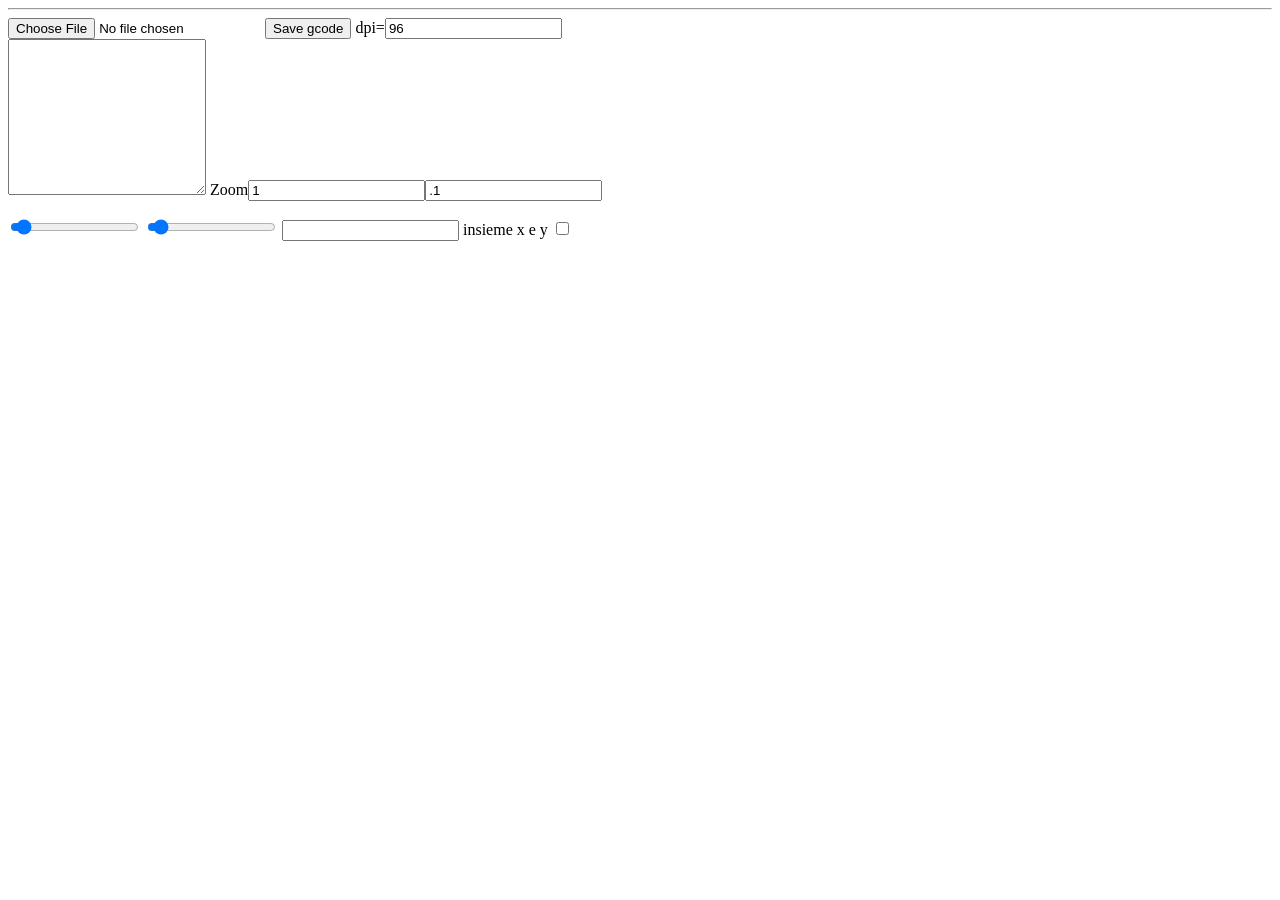
==== first_cm_with_size/Costycnc Plotter Polistirolo Foam.html @ 563b26f3 "to cm and size" ====
<html>
 <hr>







<input type="file" accept=".bmp,.jpg,.gif,.png" onchange="openFile(event)">

<button onclick="saveTextAsFile()">Save gcode</button> 

dpi=<input id="scaledpi" value="96"><br>



<textarea rows="10" cols="22" name="textg" id="gcode" form="usrform1">


</textarea>



Zoom<input type="text" id="myText" value="1"><input type="text" id="myText1" value=".1"><br>

<p>

 <input id="myRange" type="range" min=".01" max="20" value="1" step=".01" onchange="display()">

 

 <input id="myRange1" type="range" min=".01" max="20" value="1" step=".01" onchange="display()">

 

 <input type="text" id="myText2">

  insieme x e y <input type="checkbox" id="due"></p>



      <div id="svgdiv"> </div>



<script src="./Costycnc Plotter Polistirolo Foam_files/potracex.js.download"></script>



<script>



    

     

    

//-----------------------------------------------------



  var openFile = function(event) {

 //var scaledpi = document.getElementById('scaledpi').value;





    var input = event.target;







    var reader = new FileReader();



    reader.onload = function(){



      var dataURL = reader.result;



      //var output = document.getElementById('output');



      //output.src = dataURL;



	   







	  



    };



    reader.readAsDataURL(input.files[0]);



	Potrace.loadImageFromFile(input.files[0]);

	

	//Potrace.loadImageFromUrl("test.png");

	

	

	

   



	Potrace.process(function(){



    //displayImg();



	//-var scale = document.getElementById('scale').value;



    display(); //solo prima volta



	//-text1=Potrace.getSVG(scale);



//text1=Potrace.getSVG();



	//-myFunction();



	//-gcode_verify();







	



  });



};











function display(){

//questa funzie ogni volta quando cambia valore



var scaledpi = document.getElementById('scaledpi').value;



rap=(1/scaledpi)*2.54;







var x=document.getElementById("myRange").value;

var y=document.getElementById("myRange1").value;



if(document.getElementById("due").checked)

{

y=x;



  document.getElementById("myRange1").disabled = true;

}else document.getElementById("myRange1").disabled = false;







  var svgdiv = document.getElementById('svgdiv');



  svgdiv.style.display = 'inline-block';



  svgdiv.innerHTML = "<p>Result:</p>" + Potrace.getSVG(x/10,y/10);







  var gcode = document.getElementById('gcode');



  



  

  //sizex=sizex ://* .264;

//sizey=sizey ;//* .264;

/*

var values = Potrace.getSVG1(x*rap,y*rap);

var first = values.first;

var second = values.second;

gcode.value=first;

*/

  gcode.value = Potrace.getSVG1(x*rap,y*rap);
    //gcode.value = Potrace.getSVG1(1/96,1/96);

document.getElementById("myText2").value=Potrace.getdim();

//alert(second);



//var slider = document.getElementById("myRange");







var x1=document.getElementById("myText");

var y1=document.getElementById("myText1");

  x1.value = x;

  y1.value = y;







}







function saveTextAsFile()



{ 



    //var textToSave = document.getElementById("mytext").value;



    //var textToSaveAsBlob = new Blob([textToSave], {type:"text/plain"});











    var gcode = document.getElementById('gcode').value;







    var textToSaveAsBlob = new Blob([gcode], {type:"text/plain"});



    var textToSaveAsURL = window.URL.createObjectURL(textToSaveAsBlob);



    var fileNameToSaveAs = "costycnc.nc";







    var downloadLink = document.createElement("a");



    downloadLink.download = fileNameToSaveAs;



    downloadLink.innerHTML = "Download File";



    downloadLink.href = textToSaveAsURL;



    downloadLink.onclick = destroyClickedElement;



    downloadLink.style.display = "none";



    document.body.appendChild(downloadLink);



 



    downloadLink.click();



}







function destroyClickedElement(event)



{



    document.body.removeChild(event.target);



}



</script>







</div>



</html>
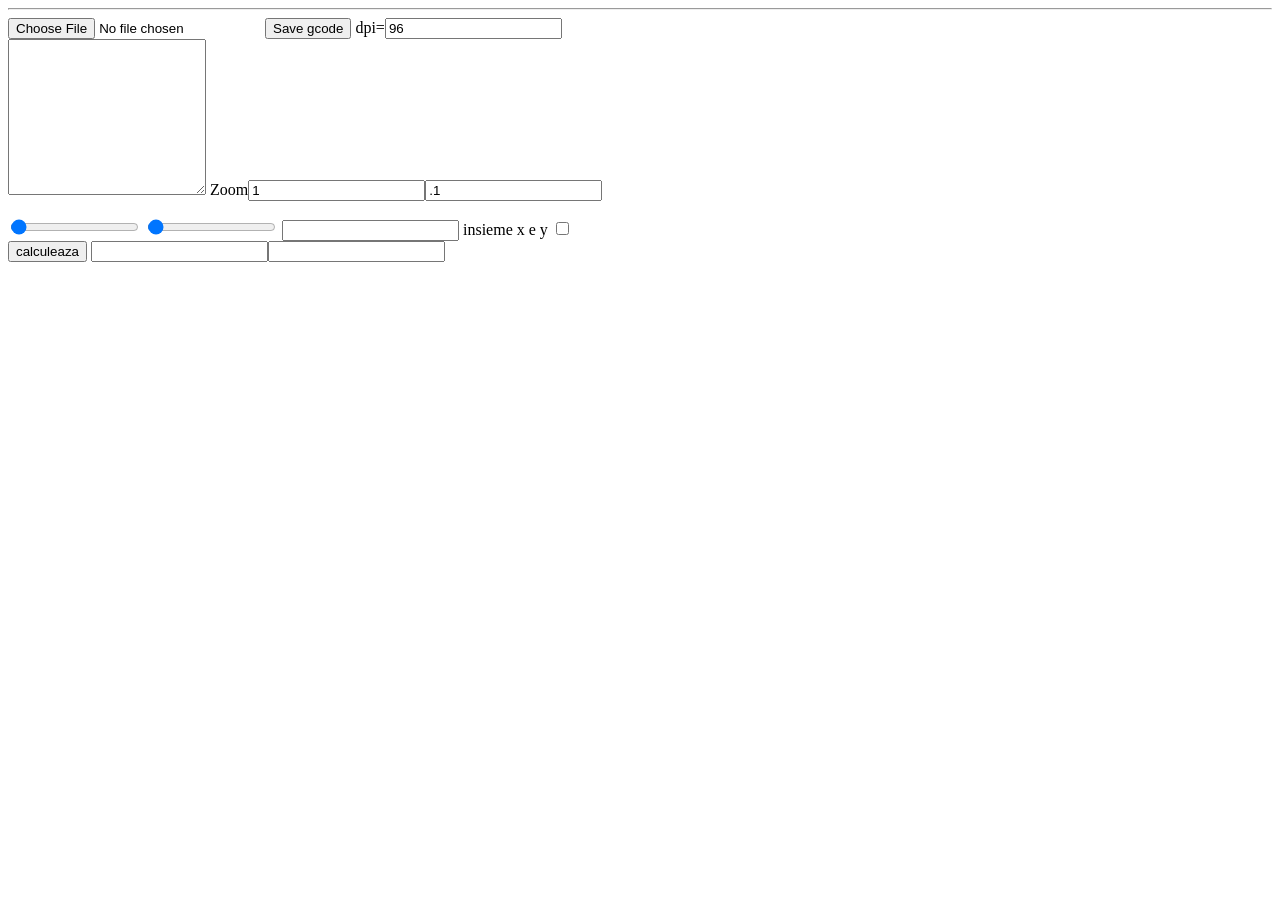
==== commit 2be34414: "Add files via upload" ====
--- a/first_cm_with_size/Costycnc Plotter Polistirolo Foam.html
+++ b/first_cm_with_size/Costycnc Plotter Polistirolo Foam.html
@@ -13,8 +13,6 @@
 
 dpi=<input id="scaledpi" value="96"><br>
 
-
-
 <textarea rows="10" cols="22" name="textg" id="gcode" form="usrform1">
 
 
@@ -26,17 +24,19 @@
 
 <p>
 
- <input id="myRange" type="range" min=".01" max="20" value="1" step=".01" onchange="display()">
+ <input id="myRange" type="range" min=".01" max="200" value="1" step=".01" onchange="display()">
 
  
 
- <input id="myRange1" type="range" min=".01" max="20" value="1" step=".01" onchange="display()">
+ <input id="myRange1" type="range" min=".01" max="200" value="1" step=".01" onchange="display()">
 
  
 
  <input type="text" id="myText2">
 
-  insieme x e y <input type="checkbox" id="due"></p>
+  insieme x e y <input type="checkbox" id="due"><br>
+  
+<button onclick="calculeaza()">calculeaza</button> <input type="text" id="calcx"><input type="text" id="calcy"></p>
 
 
 
@@ -277,7 +277,12 @@
   gcode.value = Potrace.getSVG1(x*rap,y*rap);
     //gcode.value = Potrace.getSVG1(1/96,1/96);
 
-document.getElementById("myText2").value=Potrace.getdim();
+var valudim=Potrace.getdimx()+" cm X "+Potrace.getdimy()+" cm";
+document.getElementById("myText2").value=valudim;
+
+document.getElementById("calcx").value=Potrace.getdimx();
+
+document.getElementById("calcy").value=Potrace.getdimy();
 
 //alert(second);
 
@@ -309,9 +314,16 @@
 
 
 
-
-
-
+function calculeaza(){
+
+
+
+var valo=document.getElementById("calcx").value;
+var final=(valo/Potrace.getdimx()).toFixed(3);
+document.getElementById("myRange").value=final;
+display();
+alert((valo/Potrace.getdimx()).toFixed(3));
+}
 
 function saveTextAsFile()
 
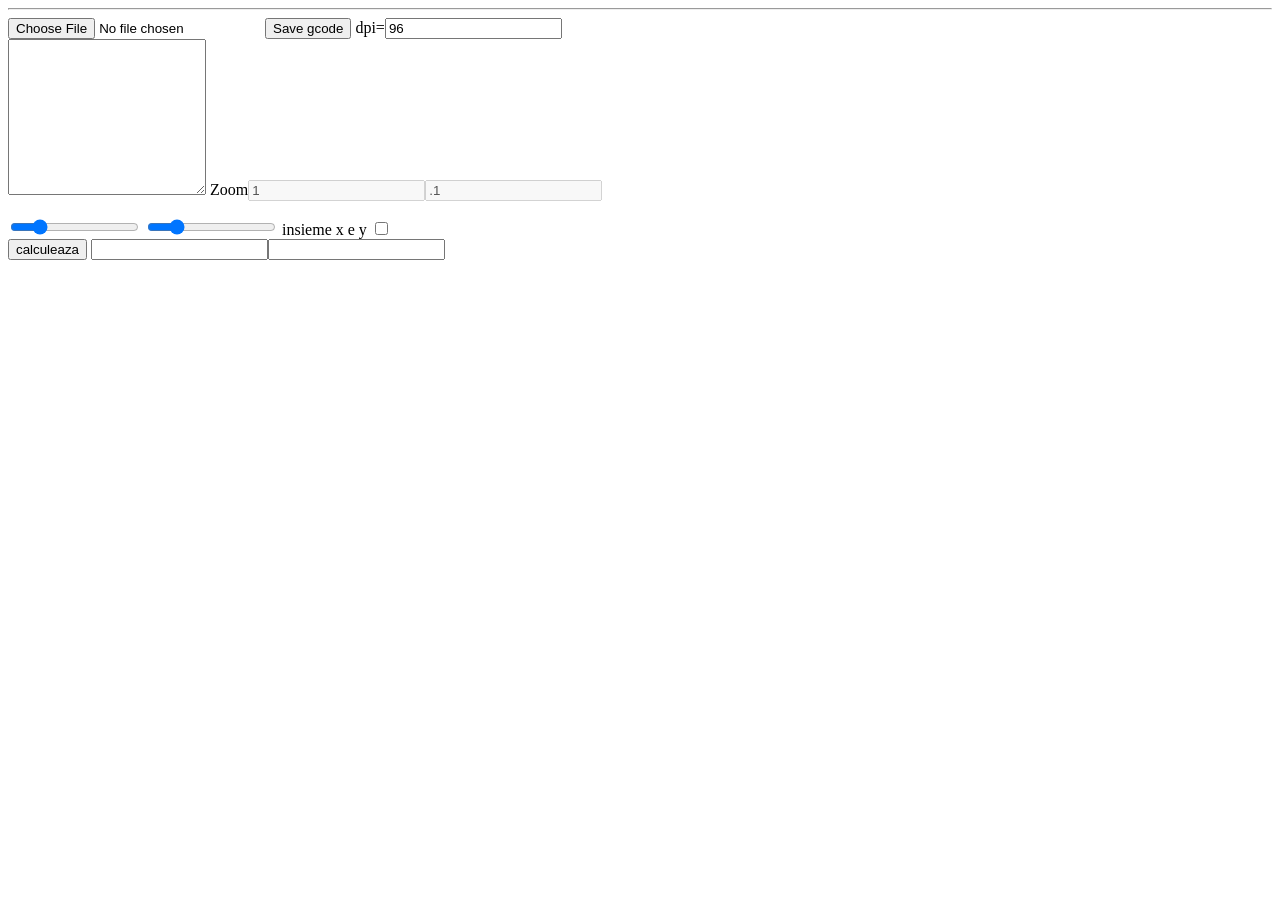
==== commit 1c3042c0: "add manual misure" ====
--- a/first_cm_with_size/Costycnc Plotter Polistirolo Foam.html
+++ b/first_cm_with_size/Costycnc Plotter Polistirolo Foam.html
@@ -20,21 +20,19 @@
 
 
 
-Zoom<input type="text" id="myText" value="1"><input type="text" id="myText1" value=".1"><br>
+Zoom<input type="text" id="myText" value="1" disabled><input type="text" id="myText1" value=".1" disabled><br>
 
 <p>
 
- <input id="myRange" type="range" min=".01" max="200" value="1" step=".01" onchange="display()">
+ <input id="myRange" type="range" min=".01" max="5" value="1" step=".01" onchange="display()">
 
  
 
- <input id="myRange1" type="range" min=".01" max="200" value="1" step=".01" onchange="display()">
+ <input id="myRange1" type="range" min=".01" max="5" value="1" step=".01" onchange="display()">
 
  
 
- <input type="text" id="myText2">
-
-  insieme x e y <input type="checkbox" id="due"><br>
+  insieme x e y <input type="checkbox" id="due" onchange="check()"><br>
   
 <button onclick="calculeaza()">calculeaza</button> <input type="text" id="calcx"><input type="text" id="calcy"></p>
 
@@ -50,7 +48,8 @@
 
 <script>
 
-
+var initialx;
+var initialy;
 
     
 
@@ -148,7 +147,8 @@
 
     display(); //solo prima volta
 
-
+initialx=Potrace.getdimx();
+initialy=Potrace.getdimy();
 
 	//-text1=Potrace.getSVG(scale);
 
@@ -223,9 +223,13 @@
 
 
   document.getElementById("myRange1").disabled = true;
-
-}else document.getElementById("myRange1").disabled = false;
-
+  document.getElementById("calcy").disabled = true;
+
+}else 
+{
+document.getElementById("myRange1").disabled = false;
+document.getElementById("calcy").disabled = false;
+}
 
 
 
@@ -277,8 +281,7 @@
   gcode.value = Potrace.getSVG1(x*rap,y*rap);
     //gcode.value = Potrace.getSVG1(1/96,1/96);
 
-var valudim=Potrace.getdimx()+" cm X "+Potrace.getdimy()+" cm";
-document.getElementById("myText2").value=valudim;
+
 
 document.getElementById("calcx").value=Potrace.getdimx();
 
@@ -312,17 +315,35 @@
 
 }
 
-
+function check(){
+
+if(document.getElementById("due").checked)
+
+{
+  document.getElementById("calcy").disabled = true;
+  document.getElementById('myRange1').style.visibility = 'hidden';
+
+}else 
+{
+document.getElementById("myRange1").style.visibility = 'visible';
+document.getElementById("calcy").disabled = false;
+}
+
+}
 
 function calculeaza(){
 
 
 
 var valo=document.getElementById("calcx").value;
-var final=(valo/Potrace.getdimx()).toFixed(3);
-document.getElementById("myRange").value=final;
+var finalx=valo/initialx;
+document.getElementById("myRange").value=finalx;
+
+var valo=document.getElementById("calcy").value;
+var finaly=valo/initialy;
+document.getElementById("myRange1").value=finaly;
 display();
-alert((valo/Potrace.getdimx()).toFixed(3));
+
 }
 
 function saveTextAsFile()
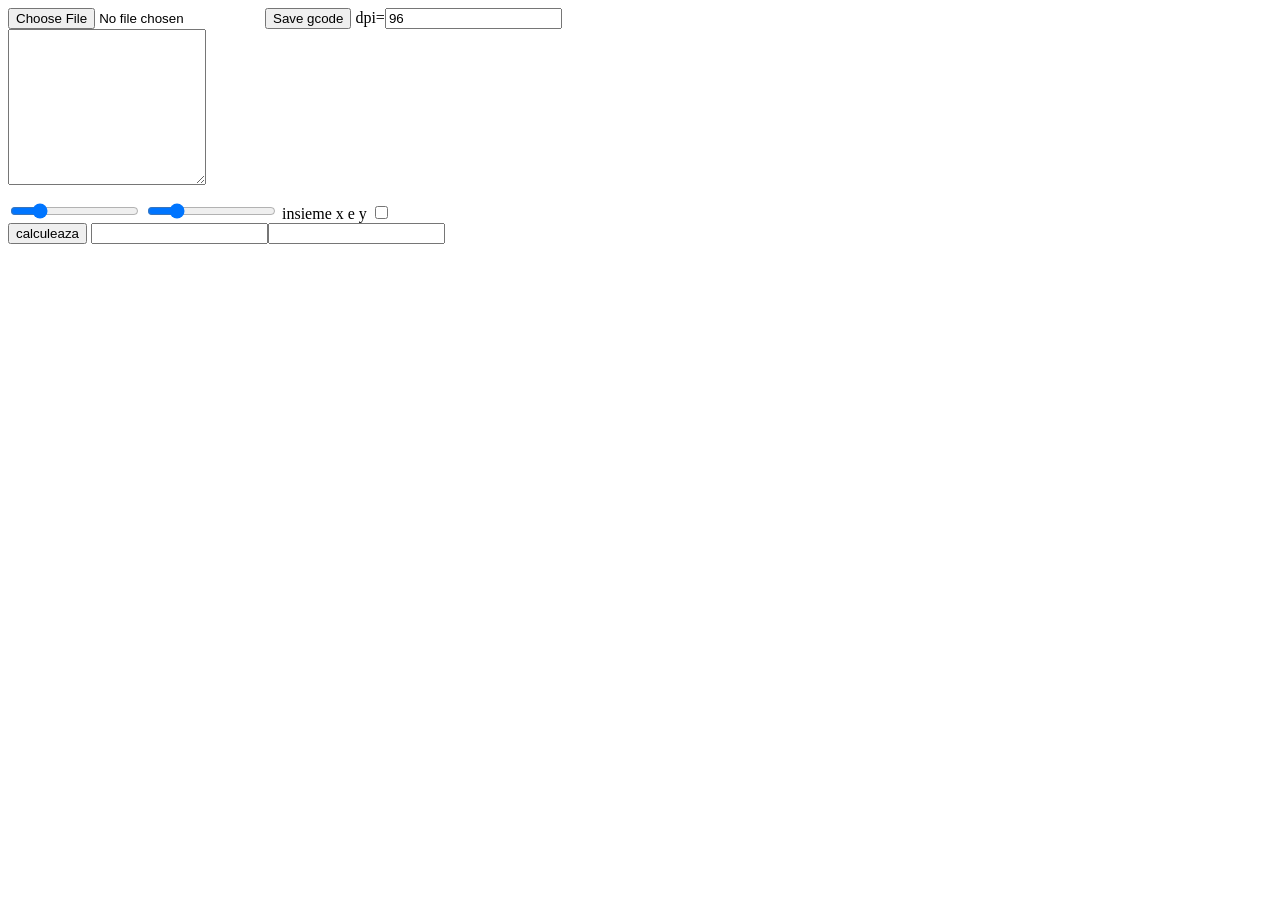
==== commit ffca85e7: "zoom deleted" ====
--- a/first_cm_with_size/Costycnc Plotter Polistirolo Foam.html
+++ b/first_cm_with_size/Costycnc Plotter Polistirolo Foam.html
@@ -1,12 +1,5 @@
 <html>
- <hr>
-
-
-
-
-
-
-
+<div>
 <input type="file" accept=".bmp,.jpg,.gif,.png" onchange="openFile(event)">
 
 <button onclick="saveTextAsFile()">Save gcode</button> 
@@ -20,7 +13,6 @@
 
 
 
-Zoom<input type="text" id="myText" value="1" disabled><input type="text" id="myText1" value=".1" disabled><br>
 
 <p>
 
@@ -298,21 +290,6 @@
 
 
 
-
-var x1=document.getElementById("myText");
-
-var y1=document.getElementById("myText1");
-
-  x1.value = x;
-
-  y1.value = y;
-
-
-
-
-
-
-
 }
 
 function check(){
@@ -460,10 +437,9 @@
 
 
 
-
-
 </div>
 
 
 
+
 </html>
